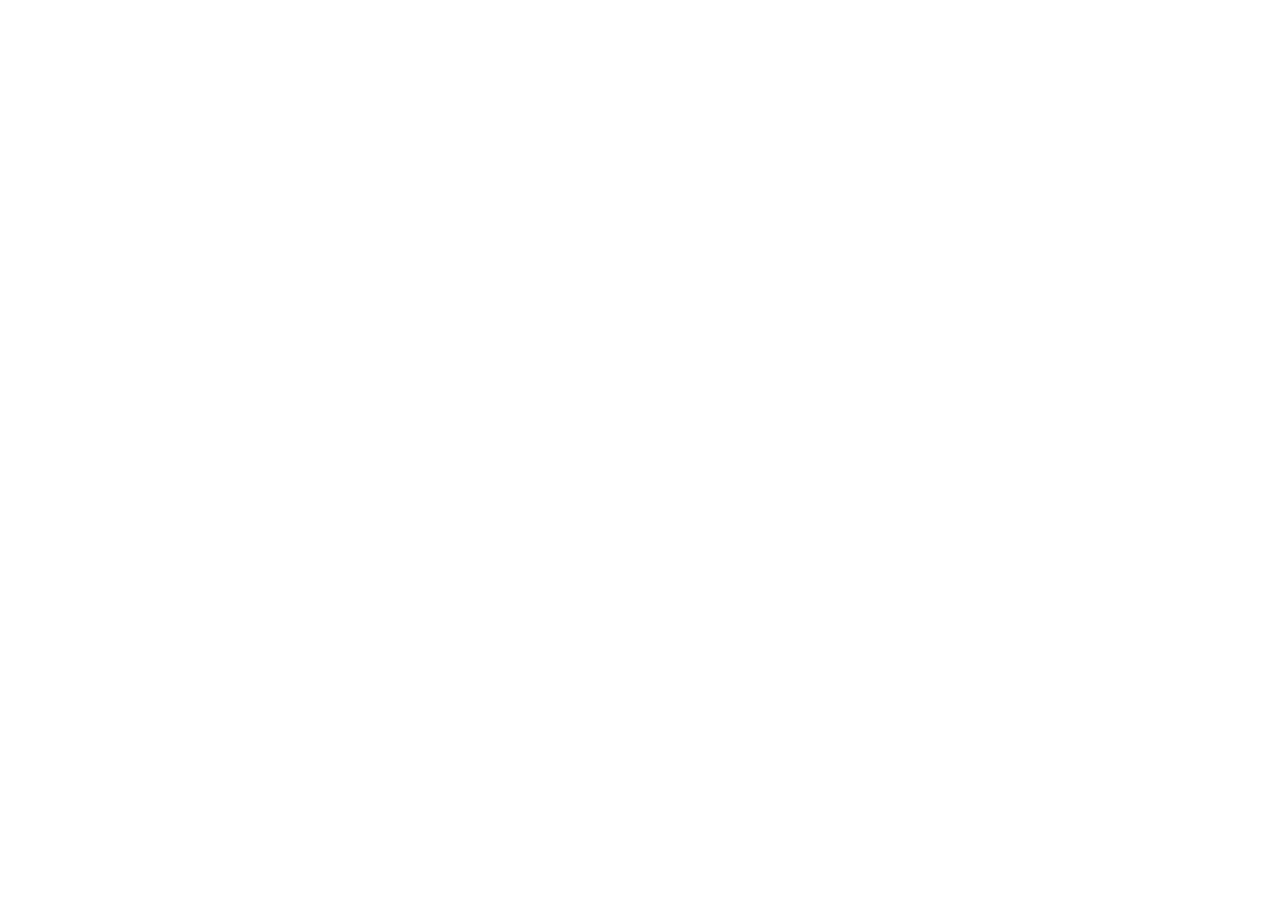
==== bmi-calculator/index.html @ 50cd15b9 "bmiCalculator-html" ====
<!DOCTYPE html>
<html lang="en">
<head>
    <meta charset="UTF-8">
    <meta name="viewport" content="width=device-width, initial-scale=1.0">
    <title>BMI Calculator</title>
    <link rel = "stylesheet" href="style.css">
</head>
<body>
    <script src="script.js"></script>
</body>
</html>
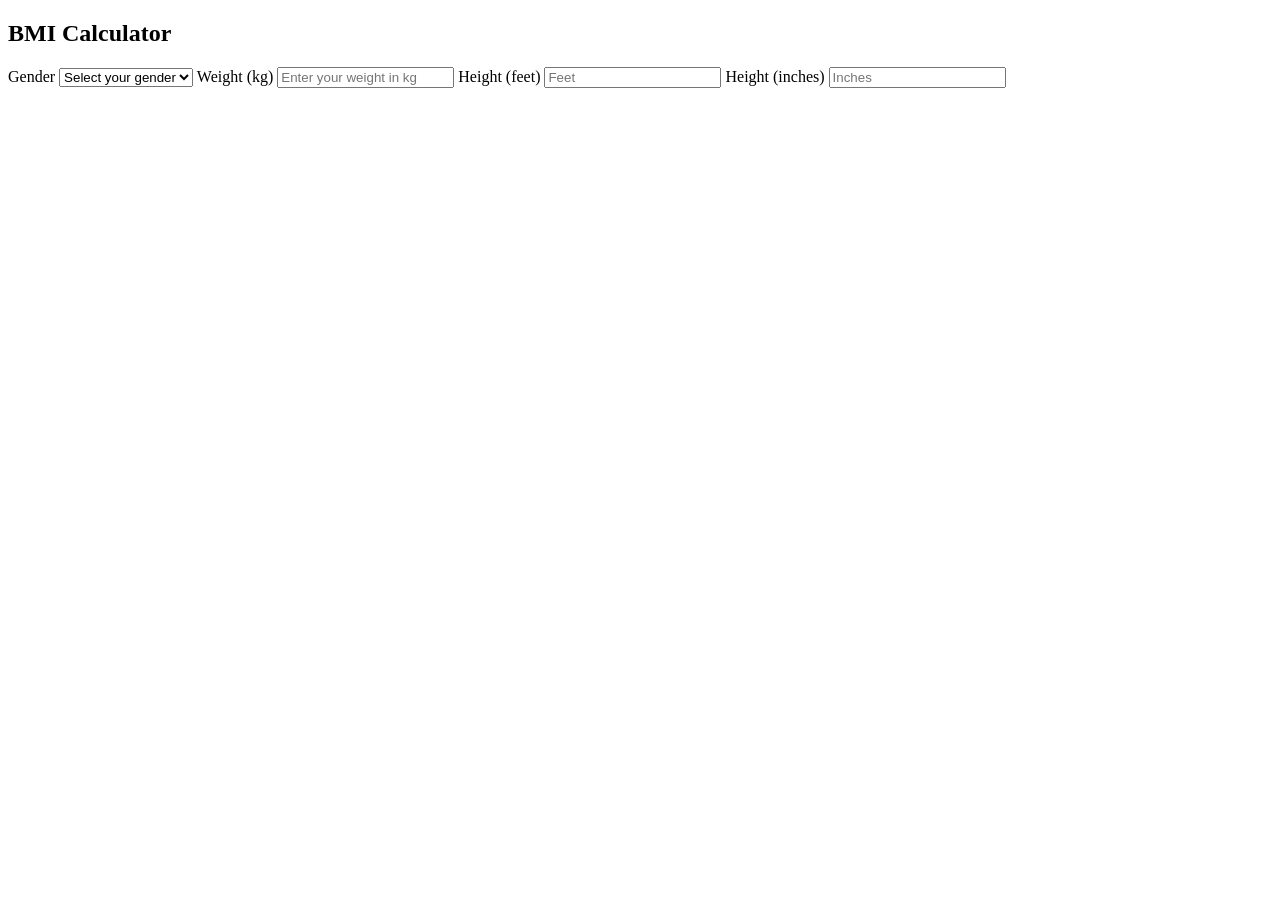
==== commit 67ee42e4: "bmiCalculator-html" ====
--- a/bmi-calculator/index.html
+++ b/bmi-calculator/index.html
@@ -1,12 +1,48 @@
 <!DOCTYPE html>
 <html lang="en">
-<head>
-    <meta charset="UTF-8">
-    <meta name="viewport" content="width=device-width, initial-scale=1.0">
+  <head>
+    <meta charset="UTF-8" />
+    <meta name="viewport" content="width=device-width, initial-scale=1.0" />
     <title>BMI Calculator</title>
-    <link rel = "stylesheet" href="style.css">
-</head>
-<body>
+    <link rel="stylesheet" href="style.css" />
+  </head>
+  <body>
+    <div class="container">
+      <h2>BMI Calculator</h2>
+      <form id="bmi-form">
+        <label for="gender">Gender </label>
+        <select id="gender" name="gender" required>
+          <option value="" selected>Select your gender</option>
+          <option value="male">Male</option>
+          <option value="female">Female</option>
+        </select>
+
+        <label for="weight">Weight (kg)</label>
+        <input
+          type="number"
+          id="weight"
+          name="weight"
+          placeholder="Enter your weight in kg"
+          required
+        />
+        <label for="height-feet">Height (feet)</label>
+        <input
+          id="height-feet"
+          name="height-feet"
+          type="number"
+          placeholder="Feet"
+          required
+        />
+        <label for="height-inches">Height (inches)</label>
+        <input
+          id="height-inches"
+          name="height-inches"
+          type="number"
+          placeholder="Inches"
+          required
+        />
+      </form>
+    </div>
     <script src="script.js"></script>
-</body>
-</html>+  </body>
+</html>
